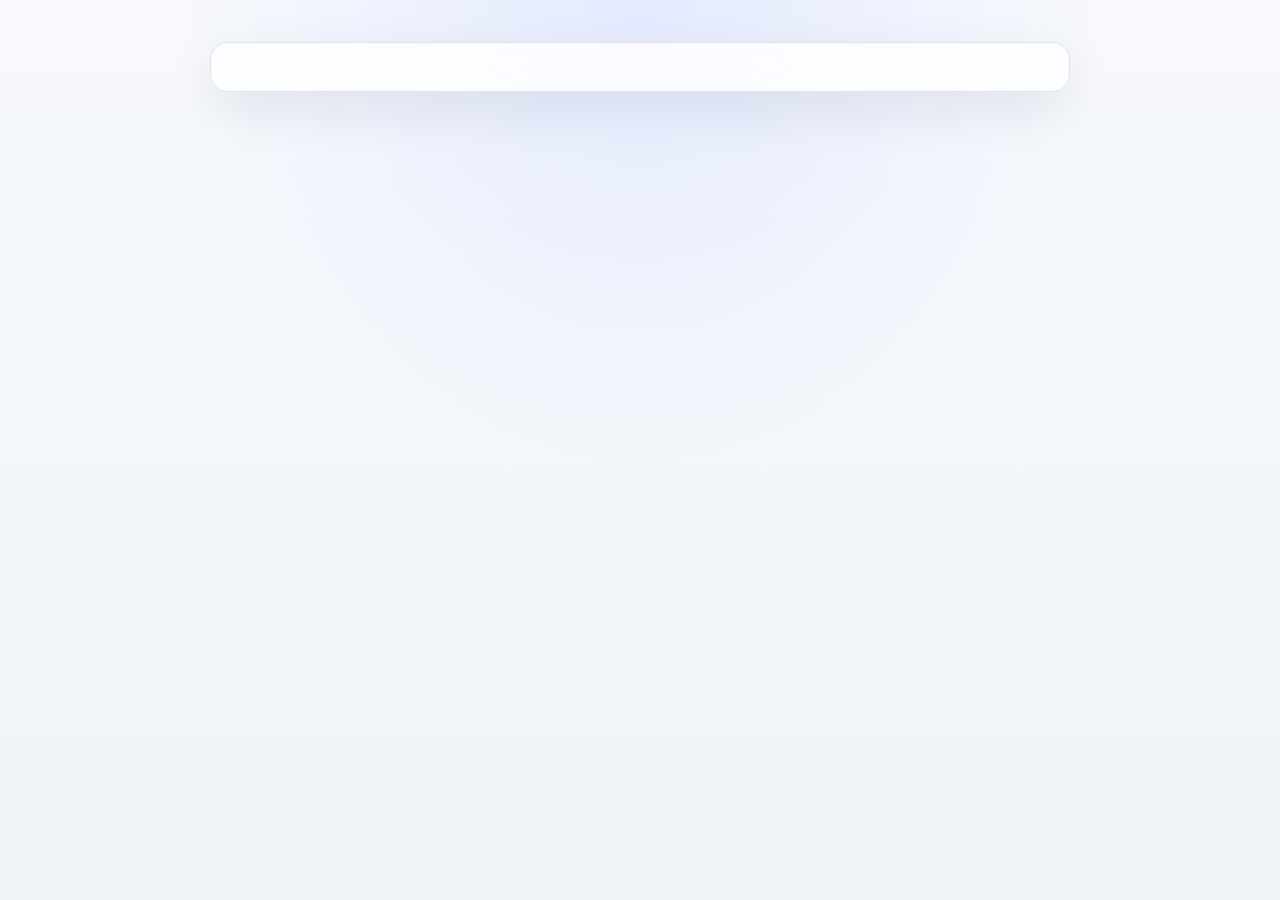
==== pages/byindex.html @ bfb85207 "更新" ====
<!DOCTYPE html>
<html lang="zh-CN">

<head>
  <meta charset="UTF-8">
  <meta name="viewport" content="width=device-width, initial-scale=1.0">
  <meta name="description" content="我的世界卡王的个人导航网">
  <meta name="keywords" content="我的世界,卡王,Minecraft,MC,游戏,个人导航">
  <meta name="author" content="卡王吖">
  <title>卡王的个人导航</title>
  <link rel="icon" href="../images/favicon.ico" type="../image/x-icon">
  <link rel="apple-touch-icon" href="../images/apple-touch-icon.png">
  <link rel="stylesheet" href="../css/aistyle.css">
</head>

<body>
  <div id="copyAlert"></div>
  <div id="encrypted-container">
  </div>
  <script src="../js/script.js"></script>
  <script src="../js/marked.umd.js"></script>
  <script>
    document.getElementById('encrypted-container').innerHTML =
      marked.parse(`# 卡王的个人导航

<details>
<summary><strong>📱 官方账号直通</strong></summary>

**关注社交账号**  
[哔哩哔哩](https://space.bilibili.com/526424144) | [抖音](https://v.douyin.com/iLSLj2mq/) | [MC交流联机群](https://qun.qq.com/universal-share/share?ac=1&authKey=djlt%2BM%2FfbRUkFnAFUbgdNnt%2BF6g8tbJ42Anr%2BnfRVx0SvlMBZqmnouyfMJJqyxNd&busi_data=eyJncm91cENvZGUiOiI2MjQwNzU3NjIiLCJ0b2tlbiI6InIvb09EaVZXeUVEM0VwYkx0MndpcmRjZG13WG5VOXhtZDc3VWp2Skc0WitWWm5KWkJGaEhiQTFzRnNaWUx3VkwiLCJ1aW4iOiIzNTk2Mzc0NTk4In0%3D&data=yKTbOZCq3x7Ay5qnrDj8ERshAK-QnTGv5E9WQBbykECHDlit5Nbk7J6xvv6oNDbTUgQo76IGpsL-2skrgP6FjA&svctype=4&tempid=h5_group_info)

**关注公众号【卡王的小窝】**
![公众号](../images/wxgzh.png)
</details>
<details>
<summary>🔥 免费领大额流量卡</summary>
  
**专属通道**：[👉 立即领取](https://172.lot-ml.com/ProductEn/index/2afe80abb66de5b9)  
</details>
<details>
<summary>🎨 网易皮肤代发</summary>

**📬 投稿方式**：
- 公众号：卡王的小窝  
(皮肤可以以文件形式发送或发送网盘链接)
- QQ：[3596374598](https://qm.qq.com/q/rqS3pr5QkM)[备注来意]  
(皮肤可勾选原图直接发送或以文件形式发送或发送网盘链接)
- 邮箱：<panniyueya@qq.com>  
(皮肤以附件形式添加或发送网盘链接)

**📋 投稿须知**：
1. 原创设计易过审核 ✨
2. 避免影视动漫角色等版权内容
3. 更多须知见[官方说明](https://mc.163.com/dev/mcmanual/mc-dev/mcguide/35-上架与入驻/课程03-组件上架的规范及过审攻略.html)

**📝 投稿格式**：
\`\`\`
皮肤名称：
皮肤价格：（免费或绿宝石）
皮肤风格：（原版,科幻,神话,其他）
皮肤类型：（粗臂或细臂）
皮肤简介：（可选项）
皮肤文件：（按上方投稿方式有不同的发送要求）
皮肤封面：（可选项）
\`\`\`

**🖼️ 投稿演示**：<https://mp.weixin.qq.com/s/dQ9c5c7iXxCwPoyPrNNOQw> 

<details>
<summary>📲 扫码添加QQ</summary>

[👉 点击快速添加](https://qm.qq.com/q/rqS3pr5QkM)  
![联系方式](../images/qqhy.png)
</details>
</details>
<details>
<summary>💻 我的世界代安装服务</summary>

🍁 **服务说明**：收费  
✅ **支持系统**：Windows  
✅ **必备工具**：[ToDesk](https://www.todesk.com/)或[UU远程](https://uuyc.163.com/)  
💰 **服务费用**：5-10元  
📞 **联系QQ**：3596374598  

📚 **自助方案**：  
[视频安装教程](https://www.bilibili.com/video/BV1RF7WzHEqo/) | [图文指南](https://mp.weixin.qq.com/s/ZwgyzszJt6uSKCpi15Y51w)

<details>
<summary>📲 扫码添加QQ</summary>

[👉 点击快速添加](https://qm.qq.com/q/rqS3pr5QkM)  
![联系方式](../images/qqhy.png)
</details>
</details>
<details>
<summary>🧠 有趣的小知识</summary>

<details>
<summary>🎓 小知识大杂烩</summary>

[有趣的翻译工具](https://mp.weixin.qq.com/s/fXPEWOPiUw_QUg8_We6URA) | [浏览器搜索语法](./llqssyf.html)
 | [蓝奏云apk文件下载教学](https://mp.weixin.qq.com/s/KyisjncKDKrzFEzM6Fd4kA)
</details>
<details>
<summary>⚙️ MC实用小知识</summary>

**崩溃日志分析指南**
1. **查找日志**：\`.minecraft/crash-reports\` 或 \`/logs\`
2. **在线分析**：[mclo.gs](https://mclo.gs/)
3. **AI诊断**：复制错误代码询问AI
4. **重点识别**：关注最后报错段落
5. **社区求助**：附日志文件礼貌提问

</details>
<details>
<summary>🌐 制作网页套壳APP[手机安卓端]</summary>

**FusionApp2.0**

|网址名称|网址链接|
|---------|---------|
|FusionApp原版|<https://xiyatu.lanzouq.com/b00hpvsa3g>|
|FusionApp修改版|<https://xiyatu.lanzouq.com/b00hpwl25e>|
|辅助工具(代码手册等)|<https://xiyatu.lanzouq.com/b04lb88gj>|
|部分开源项目|<https://xiyatu.lanzouq.com/b00hqb3nfc>|
|lua官方解密工具|<https://xiyatu.lanzouq.com/b00hqdgfgf>|
|简单的教学|[简易网页套壳教程模板(上)](https://www.bilibili.com/video/BV1srxRe9EU7/)<br />[简易网页套壳教程模板(中)](https://www.bilibili.com/video/BV1xrxRe9E53/)<br />[简易网页套壳教程模板(下)](https://www.bilibili.com/video/BV1N816YyEYL/)<br />[简易远程请求教学](https://www.bilibili.com/video/BV1GkNgeXEZA/)|

**其他套壳工具**

|网址名称|网址链接|
|---------|---------|
|网页转应用|<https://wwkp.lanzouv.com/s/wyzyy>|
|MT浏览器|<https://kawang.lanzoul.com/iu1Cx25zufdg>|
</details>
</details>
<details>
<summary>🧰 解压缩工具推荐</summary>

| 工具名称 | 平台 | 特点 | 链接 |
|---------|------|------|------|
| Bandizip | PC | 高效解压 | [官网](https://www.bandisoft.com/bandizip/) |
| 7-zip | PC | 开源免费 | [官网](https://www.7-zip.org/) |
| MT管理器 | 安卓 | 高效无广告 | [官网](https://mt2.cn/) |
| ZArchiver | 安卓 | 专业版 | [下载](https://kawang.lanzoul.com/izM822xcu82d) |
| NP管理器 | 安卓 | 无广告 | [官网](http://normalplayer.top) |

</details>

---
## 🎮 我的世界资源库
### 📥 启动器下载

<details>
<summary>电脑Java版启动器</summary>

**💡 Java下载**：[推荐下载](https://bell-sw.com/pages/downloads/) | [清华镜像](https://mirrors.tuna.tsinghua.edu.cn/Adoptium/)

|启动器名称|下载链接|
|---------|---------|
|官方启动器|<https://www.minecraft.net/zh-hans>|
|网易启动器|<https://mc.163.com>|
|HMCL|<https://hmcl.huangyuhui.net>|
|PCL2|<https://afdian.com/a/LTCat><br /><https://ifdian.net/a/LTCat><br />[蓝奏云下载(提取码:pcl2)](https://ltcat.lanzouv.com/b0aj6gsid)|
|PCL2-CE|<https://github.com/PCL-Community/PCL2-CE/>|
</details>
<details>
<summary>手机Java版启动器</summary>

|启动器名称|下载链接|
|---------|---------|
|FoldCraftLauncher|<https://github.com/FCL-Team/FoldCraftLauncher>|
|ZalithLauncher|<https://github.com/ZalithLauncher/ZalithLauncher2>|
|pojavlauncher|<https://pojavlauncher.app>|
</details>
<details>
<summary>手机基岩版下载</summary>

**📚 教程指南**：[安卓下载教程](https://mp.weixin.qq.com/s/7TMCY8HGRPoofYZMHl-NAw) | [PC正版下载教程](https://mp.weixin.qq.com/s/2iw1TpS5BCnBE1wDP4C92g) | [模组使用教程](https://mp.weixin.qq.com/s/yVC4yvbLnjDuHSRoff6cpA)

|资源站点|网址链接|
|---------|---------|
|网易版|<https://mc.163.com>|
|MC版本库|<http://bbk.endyun.ltd>|
|星月版本库|<https://spectrollay.github.io/minecraft_repository>|
|MineAPK版本库|<https://www.mineapk.cn>|
|klplt国际版下载|<http://mcapks.net>|
</details>

### 🌐 资源导航

<details>
<summary>综合导航网</summary>

|网址名称|网址链接|
|---------|---------|
|MCNav导航网|<https://www.mcnav.net/>|
|所见皆是MC|<https://mcisee.top/>|
</details>
<details>
<summary>Java版常用资源网</summary>

|网址名称|网址链接|
|---------|---------|
|诅咒锻造|<https://www.curseforge.com/minecraft>|
|莫德林斯|<https://modrinth.com/>|
|MC百科|<https://www.mcmod.cn/>|
|BBSMC论坛|<https://bbsmc.net/>|
|PMC社区(地球)|<https://www.planetminecraft.com/>|
|MC地图|<https://www.minecraftmaps.com/>|
</details>
<details>
<summary>基岩版常用资源网</summary>

|网址名称|网址链接|
|---------|---------|
|DL论坛|<https://mcpedl.com>|
|MineBBS中文论坛|<https://www.minebbs.com/>|
|苦力怕论坛|<https://klpbbs.com/>|
</details>
<details>
<summary>游戏联机工具</summary>

|网址名称|网址链接|
|---------|---------|
|LAN局域网|<https://www.radmin-lan.cn/>|
|樱花内网穿透|<https://www.natfrp.com/>|
</details>

### 🛠️ 创作工具

<details>
<summary>皮肤编辑工具</summary>

|网址名称|网址链接|适用设备|
|---------|---------|---------|
|Skinseed汉化版|<https://kawang.lanzoul.com/b0xwto5hg>密码：kawang|手机|
|Mcskin3d汉化版|<https://kawang.lanzoul.com/ieJDI423aszi>|电脑|
|MCSkinn(新Mcskin3d)|<https://apps.microsoft.com/detail/9N8SJT329HH1>|电脑|
|Blockbench|<https://www.blockbench.net/>|电脑|
|皮肤一键重新着色|<https://www.mcskinrecolor.com/>|通用|
|网页皮肤编辑器|<https://www.planetminecraft.com/skin-editor/><br /><https://minecraftskineditor.org/><br /><https://studio.tdogmc.cn/>|通用|
|网页披风编辑器|<https://lraty-li.github.io/Minecraft-Cape-Generator/>|通用|
</details>
<details>
<summary>自定义披风相关</summary>

**🎥 教程**：[视频教程](https://www.bilibili.com/video/BV1VL411q7Vt/) | [图文教程](https://mp.weixin.qq.com/s/02cXHhFw7Qk2G-0Fy1qdwA)

|网址名称|网址链接|类型|是否需正版|
|---------|---------|---------|---------|
|皮肤站|<https://littleskin.cn/><br /><https://mcskin.com.cn/>|外置登录|无需|
|MC披风|<https://minecraftcapes.net/>|Mod|需要|
</details>
<details>
<summary>壁纸图片生成网</summary>

|网址名称|网址链接|
|---------|---------|
|个性化壁纸|<https://wallpapers.novaskin.me/><br /><https://www.minepix.app/>|
|可爱头像生成器|<https://mccag.cn/>|
|PFP头像生成器|<https://minecraftpfp.com/>|
|徽标和图像生成器|<https://ja.cooltext.com/>|
|MC风格文字|<https://textcraft.net/>|
|多彩文本生成器|<https://colorize.fun/en/minecraft>|
|3D风格文字生成|<https://3dtext.easecation.net/>|
</details>
<details>
<summary>其他功能性工具</summary>

|网址名称|网址链接|适用设备|
|---------|---------|---------|
|我的世界wiki|<https://zh.minecraft.wiki/>|通用|
|NameMC皮肤站|<https://namemc.com/>|通用|
|种子查看地图|<https://www.chunkbase.com/><br /><https://www.mcseeder.com/>|通用|
|命令助手|<https://ca.projectxero.top/>|手机|
|指令生成器|<https://www.mcmod.cn/tools/cbcreator/>|通用|
|渐变文字生成器|<https://mcg.tuanzi.ink/>|电脑|
|Minecraft工具|<https://minecraft.tools/>|通用|
|McSounds音效网|<http://o.xbottle.top/mcsounds/>|通用|
|正版用户查询|<https://mcskinsearch.com/>|通用|
</details>

---

## 🎲 其他游戏相关

<details>
<summary>常用游戏平台官网</summary>

|网址名称|网址链接|
|---------|---------|
|Steam|<https://store.steampowered.com/>|
|Epic|<https://www.epicgames.com/site/zh-CN/home/>|
|限免游戏情报站|<https://freesteam.games/>|
|WeGame启动器|<https://www.wegame.com.cn>|
|独立开发者社区|<https://itch.io/>|
</details>
<details>
<summary>常用游戏模组网</summary>

|网址名称|网址链接|
|---------|---------|
|香蕉网|<https://gamebanana.com/>|
|N网|<https://www.nexusmods.com/>|
|诅咒锻造|<https://www.curseforge.com/>|
|Playground|<https://www.playground.ru/>|
|3DM MOD|<https://mod.3dmgame.com/>|
</details>
<details>
<summary>常用游戏修改器官网</summary>

|网址名称|网址链接|是否免费|
|---------|---------|---------|
|CE修改器|<https://www.cheatengine.org/>|免费|
|风灵月影|<https://flingtrainer.com/>|免费|
|WeMod|<https://www.wemod.com/zh>|未知|
|小幸运修改器|<https://www.xiaoxingjie.com/>|免费|
|修改器下载工具|<https://github.com/dyang886/Game-Cheats-Manager>|免费|
</details>
<details>
<summary>其他功能性工具</summary>

|网址名称|网址链接|
|---------|---------|
|单机游戏存档修改器Save Editor|<https://www.saveeditonline.com/>|
|单机游戏翻译修改工具mtool|<https://mtool.app/>|
</details>

---
**🔗 友情链接**：[我的应用](./wdyy.html) | [整合包分享](./zhbfx.html) | [通用跳转工具](./tytzgj.html)
`);
  </script>
</body>

<!-- 复制提示框 -->
<div class="copy-alert" id="copyAlert">复制成功!</div>

</html>
---- css/aistyle.css ----
html {
    pointer-events: none;
    scroll-behavior: smooth;
}

html * {
    pointer-events: auto;
}

:root {
    --border-soft: #dbe3f0;
    --border-strong: #bfd1ff;
    --surface-panel: rgba(255, 255, 255, 0.82);
    --surface-panel-strong: rgba(255, 255, 255, 0.96);
}

#devtools-detect {
    display: none;
}

@media screen and (min-width: 0px) and (max-width: 1000px) {
    #devtools-detect {
        display: block;
    }
}

#encrypted-container {
    max-width: 860px;
    margin: 24px auto 40px;
    padding: 24px;
    background: var(--surface-panel);
    border: 1px solid var(--border-soft);
    border-radius: 18px;
    box-shadow: 0 18px 50px rgba(15, 23, 42, 0.08);
    backdrop-filter: blur(12px);
}

#loader {
    text-align: center;
    padding: 40px;
    font-size: 18px;
    color: #666;
}

.alert {
    background-color: #fff3e0;
    border-left: 4px solid #ff9800;
    padding: 15px;
    margin: 15px 0;
    color: #5d4037;
    border-radius: 0 4px 4px 0;
}

* {
    box-sizing: border-box;
    margin: 0;
    padding: 0;
}

body {
    font-family: -apple-system, BlinkMacSystemFont, 'Segoe UI', Roboto, Oxygen, Ubuntu, Cantarell,
        'Open Sans', 'Helvetica Neue', sans-serif;
    color: #334155;
    background:
        radial-gradient(circle at top, rgba(226, 233, 255, 0.9), transparent 42%),
        linear-gradient(180deg, #f7f9fc 0%, #eef3f8 100%);
    font-size: 15px;
    line-height: 1.7;
    font-weight: 400;
    min-height: 100vh;
    padding: 18px 14px 28px;
}

a {
    color: #2563eb;
    text-decoration: none;
    font-weight: 500;
    transition: color 0.2s ease;
}

a:hover {
    color: #1d4ed8;
    text-decoration: underline;
}

a:focus-visible,
button:focus-visible,
summary:focus-visible {
    outline: 3px solid rgba(37, 99, 235, 0.25);
    outline-offset: 2px;
}

.container {
    max-width: 1200px;
    margin: 0 auto;
    background: white;
    padding: 2rem;
    border-radius: 12px;
    box-shadow: 0 10px 28px rgba(15, 23, 42, 0.06);
    border: 1px solid var(--border-soft);
}

h1,
h2,
h3,
h4,
h5,
h6 {
    margin: 1em 0 0.8em;
    color: #2c3e50;
    line-height: 1.3;
    font-family: system-ui, -apple-system, sans-serif;
    font-weight: 600;
}

h1 {
    font-size: 2rem;
    border-bottom: 2px solid var(--border-strong);
    padding-bottom: 0.55em;
    font-weight: 700;
    color: #0f172a;
    margin-top: 0;
    letter-spacing: 0.02em;
}

h2 {
    font-size: 1.7rem;
    color: #283593;
    padding-left: 0;
}

h3 {
    font-size: 1.4rem;
    color: #303f9f;
}

h4 {
    font-size: 1.2rem;
    color: #3949ab;
}

h5 {
    font-size: 1rem;
    color: #3f51b5;
}

h6 {
    font-size: 0.9rem;
    color: #5c6bc0;
}

p {
    margin: 0.8em 0;
    word-wrap: break-word;
    color: #475569;
}

ul,
ol {
    margin: 0.8rem 0;
    padding-left: 1.8rem;
}

li {
    margin: 0.4rem 0;
    font-weight: 400;
    color: #475569;
}

blockquote {
    border-left: 4px solid #3b82f6;
    margin: 1.5rem 0;
    padding: 1rem 1.5rem;
    color: #334155;
    background-color: #eff6ff;
    font-size: 1em;
    font-weight: 400;
    border-radius: 0 6px 6px 0;
}

.table-container {
    width: 100%;
    overflow-x: auto;
    -webkit-overflow-scrolling: touch;
    margin: 1.5rem 0;
    border-radius: 12px;
    border: 1px solid var(--border-soft);
    background: rgba(255, 255, 255, 0.72);
}

table {
    width: 100%;
    min-width: 100%;
    border-collapse: collapse;
    margin: 0;
}

th,
td {
    border: 1px solid var(--border-soft);
    padding: 14px 16px;
    text-align: left;
}

th {
    background-color: #eff4ff;
    font-weight: 600;
    color: #1e3a8a;
    white-space: nowrap;
    border-bottom: 2px solid var(--border-strong);
}

tr:nth-child(even) {
    background-color: #fbfdff;
}

tr:hover {
    background-color: #eef4ff;
}

pre {
    background: linear-gradient(180deg, #f8fafc 0%, #f1f5f9 100%);
    padding: 1.2rem;
    border-radius: 12px;
    margin: 1.5rem 0;
    overflow-x: auto;
    line-height: 1.6;
    position: relative;
    border: 1px solid var(--border-soft);
}

code {
    font-family: 'SF Mono', Consolas, 'Courier New', monospace;
    font-size: 0.9em;
    background-color: #eef2ff;
    padding: 0.2em 0.4em;
    border-radius: 3px;
    line-height: 1.6;
    vertical-align: baseline;
    color: #c026d3;
}

pre code {
    background: none;
    padding: 0;
    color: #334155;
}

details {
    margin: 1.2rem 0;
    border: 1px solid var(--border-soft);
    border-radius: 14px;
    padding: 0.5rem;
    background: rgba(255, 255, 255, 0.76);
    box-shadow: 0 8px 24px rgba(15, 23, 42, 0.04);
    transition: transform 0.18s ease, box-shadow 0.18s ease, border-color 0.18s ease;
}

details:hover {
    border-color: var(--border-strong);
    box-shadow: 0 12px 30px rgba(37, 99, 235, 0.08);
    transform: translateY(-1px);
}

summary {
    cursor: pointer;
    padding: 0.8rem 1rem;
    font-weight: 600;
    color: #0f172a;
    list-style: none;
    position: relative;
    background: linear-gradient(90deg, #eff4ff 0%, #f8fbff 100%);
    border-radius: 10px;
    margin: -0.5rem;
    border: 1px solid rgba(191, 209, 255, 0.6);
    -webkit-user-select: none;
    user-select: none;
}


summary * {
    -webkit-user-select: none;
    user-select: none;
}

details> :not(summary) {
    -webkit-user-select: text;
    user-select: text;
}

summary::-webkit-details-marker {
    display: none;
}

summary::after {
    content: '▶';
    position: absolute;
    right: 1rem;
    color: #64748b;
    transition: transform 0.2s;
}

details[open]>summary::after {
    transform: rotate(90deg);
}

details[open] {
    background: rgba(255, 255, 255, 0.92);
}

img {
    max-width: 100%;
    height: auto;
    display: block;
    margin: 1.2rem 0;
    border-radius: 10px;
    box-sizing: border-box;
    box-shadow: 0 8px 24px rgba(15, 23, 42, 0.1);
}

p img,
li img,
td img {
    max-width: 90%;
    max-height: 300px;
    box-shadow: 0 6px 18px rgba(15, 23, 42, 0.08);
}

:not(p):not(li):not(td)>img {
    max-width: 80%;
    max-height: 500px;
}

a img {
    max-width: 200px;
}

a:hover img {
    transform: scale(1.03);
    transition: transform 0.3s ease;
    box-shadow: 0 10px 24px rgba(15, 23, 42, 0.14);
}

.code-wrapper {
    position: relative;
}

.code-wrapper pre {
    pointer-events: auto;
    -webkit-overflow-scrolling: touch;
}

.code-wrapper code {
    pointer-events: none;
}

.copy-btn {
    background: var(--surface-panel-strong);
    border: 1px solid var(--border-strong);
    color: #1d4ed8;
    position: absolute;
    right: 12px;
    top: 12px;
    padding: 6px 14px;
    border-radius: 999px;
    cursor: pointer;
    font-size: 0.8em;
    font-weight: 500;
    transition: all 0.2s;
    opacity: 1;
    box-shadow: 0 1px 3px rgba(0, 0, 0, 0.1);
    z-index: 10;
    pointer-events: auto;
}

.code-wrapper .copy-btn {
    top: 12px;
    right: 12px;
}

.copy-btn:hover {
    background: #1d4ed8;
    color: white;
    border-color: #1d4ed8;
    transform: translateY(-1px);
    box-shadow: 0 6px 16px rgba(37, 99, 235, 0.28);
}

.copy-btn:disabled {
    opacity: 0.6;
    cursor: not-allowed;
    transform: none;
}

.copy-alert {
    position: fixed;
    top: 24px;
    right: 24px;
    background: var(--surface-panel-strong);
    color: #0f172a;
    padding: 12px 18px;
    border-radius: 999px;
    display: none;
    box-shadow: 0 16px 30px rgba(15, 23, 42, 0.16);
    border: 1px solid var(--border-soft);
    font-size: 14px;
    font-weight: 500;
    z-index: 1000;
    animation: slideInRight 0.3s ease-out;
    max-width: 220px;
}

.copy-alert.copy-success {
    background: #16a34a;
    color: white;
    border-color: #16a34a;
    box-shadow: 0 10px 24px rgba(22, 163, 74, 0.24);
}

.copy-alert.copy-error {
    background: #ef4444;
    color: white;
    border-color: #ef4444;
    box-shadow: 0 10px 24px rgba(239, 68, 68, 0.24);
}

@keyframes slideInRight {
    from {
        opacity: 0;
        transform: translateX(100%) scale(0.95);
    }

    to {
        opacity: 1;
        transform: translateX(0) scale(1);
    }
}

/* 图片放大覆盖层样式 */
.image-overlay {
    position: fixed;
    top: 0;
    left: 0;
    right: 0;
    bottom: 0;
    background: rgba(15, 23, 42, 0.92);
    display: flex;
    align-items: center;
    justify-content: center;
    cursor: zoom-out;
    z-index: 9999;
    opacity: 0;
    transition: opacity 0.3s ease;
}

.image-overlay.active {
    opacity: 1;
}

.image-overlay img {
    max-width: 90%;
    max-height: 90%;
    object-fit: contain;
    transform: scale(0.95);
    transition: transform 0.3s ease;
    border-radius: 12px;
    box-shadow: 0 18px 48px rgba(0, 0, 0, 0.35);
    border: 1px solid rgba(255, 255, 255, 0.16);
}

.image-overlay.active img {
    transform: scale(1);
}

/* 移动端适配 */
@media (max-width: 768px) {
    body {
        padding: 12px 10px 20px;
    }

    .container {
        padding: 1.5rem;
        margin: 0 12px;
        border-radius: 6px;
    }

    #encrypted-container {
        margin: 12px auto 24px;
        padding: 18px;
        border-radius: 14px;
    }

    h1 {
        font-size: 1.8rem;
    }

    h2 {
        font-size: 1.5rem;
    }

    table {
        display: block;
        width: 100%;
        overflow-x: auto;
        -webkit-overflow-scrolling: touch;
    }

    .code-wrapper pre {
        padding-right: 5.25rem;
        padding-top: 3rem;
    }

    .copy-alert {
        top: 16px;
        right: 16px;
        max-width: 180px;
        padding: 10px 14px;
        font-size: 13px;
    }

    .code-wrapper .copy-btn {
        right: 8px;
        top: 8px;
        padding: 5px 10px;
    }
}

@media (max-width: 480px) {
    body {
        padding: 8px 6px 16px;
    }

    .container {
        padding: 1rem;
        margin: 0 8px;
    }

    #encrypted-container {
        padding: 14px;
        border-radius: 12px;
    }

    ul,
    ol {
        padding-left: 1.5rem;
    }

    th,
    td {
        padding: 12px 14px;
        font-size: 14px;
    }

    pre {
        padding: 1rem;
    }

    blockquote {
        padding: 0.8rem 1rem;
        margin: 1.2rem 0;
    }
}

/* 添加一些微妙的动画效果 */
.container {
    animation: fadeInUp 0.6s ease-out;
}

@keyframes fadeInUp {
    from {
        opacity: 0;
        transform: translateY(20px);
    }

    to {
        opacity: 1;
        transform: translateY(0);
    }
}

/* 选中文本样式 */
::selection {
    background: #e3f2fd;
    color: #1a237e;
}

::-moz-selection {
    background: #e3f2fd;
    color: #1a237e;
}
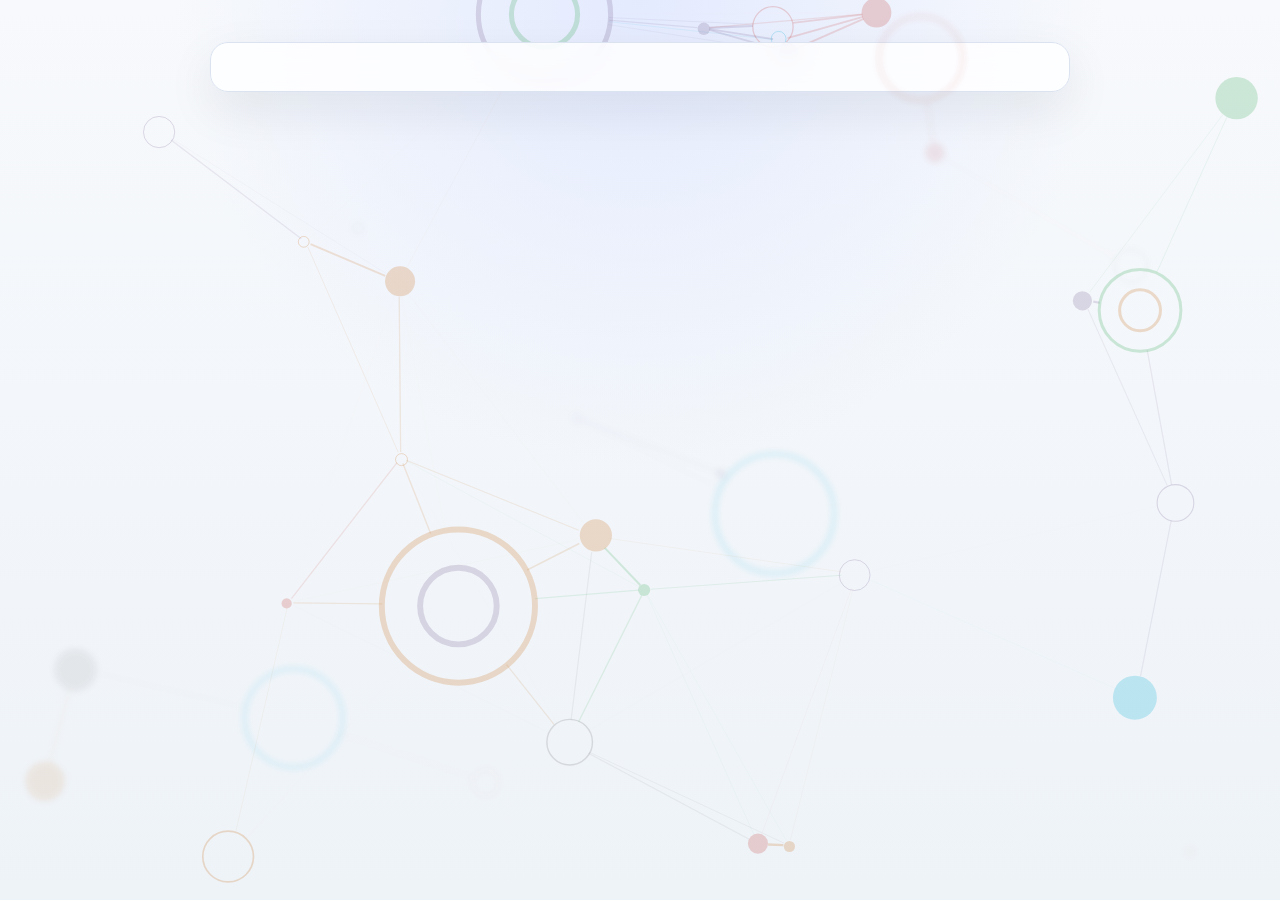
==== commit 806427e2: "添加背景动画" ====
--- a/pages/byindex.html
+++ b/pages/byindex.html
@@ -336,4 +336,6 @@
 <!-- 复制提示框 -->
 <div class="copy-alert" id="copyAlert">复制成功!</div>
 
+<script src="../js/protect.min.js"></script>
+
 </html>
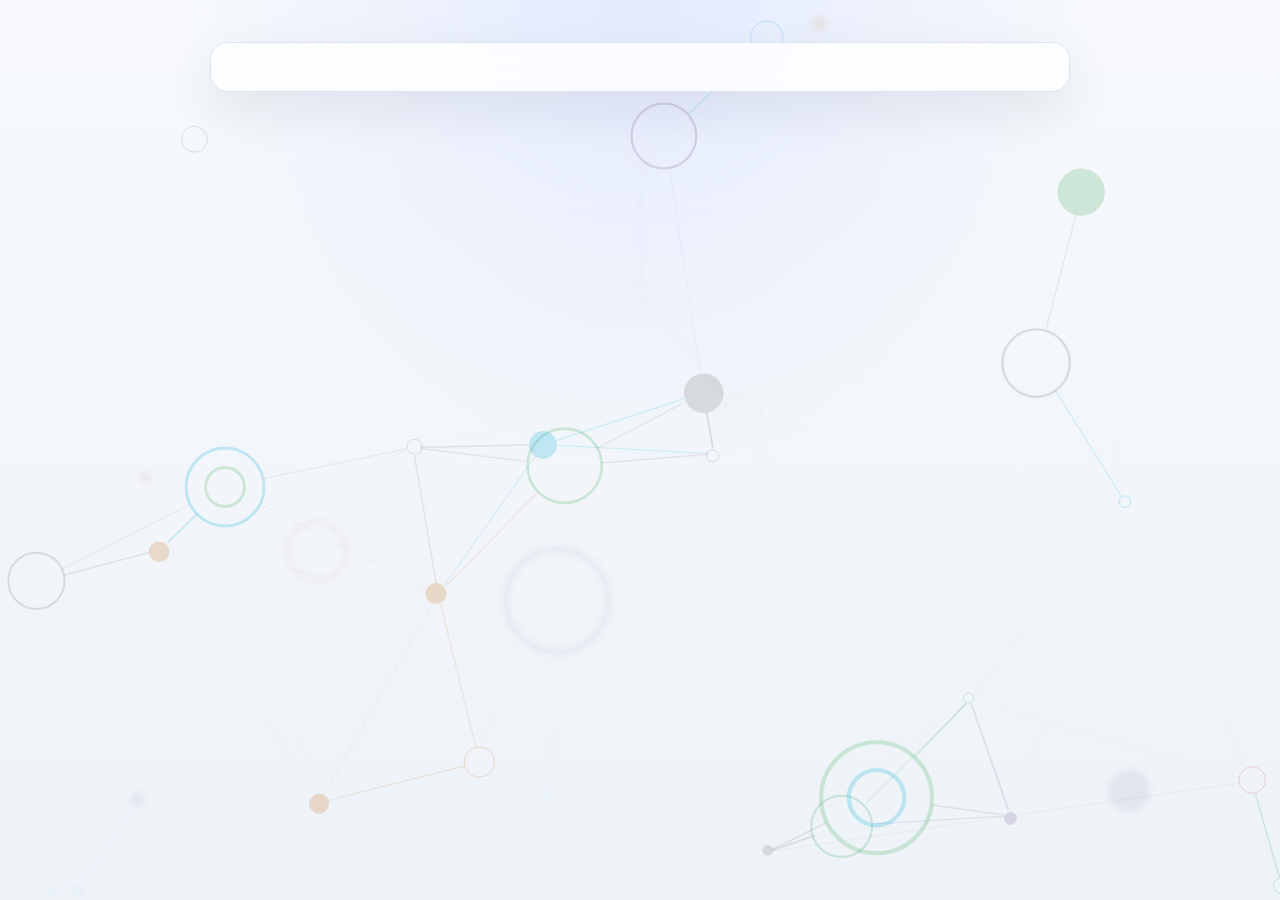
==== commit a2abc6bd: "Update pages/byindex.html" ====
--- a/pages/byindex.html
+++ b/pages/byindex.html
@@ -4,7 +4,7 @@
 <head>
   <meta charset="UTF-8">
   <meta name="viewport" content="width=device-width, initial-scale=1.0">
-  <meta name="description" content="我的世界卡王的个人导航网">
+  <meta name="description" content="卡王的个人导航网">
   <meta name="keywords" content="我的世界,卡王,Minecraft,MC,游戏,个人导航">
   <meta name="author" content="卡王吖">
   <title>卡王的个人导航</title>
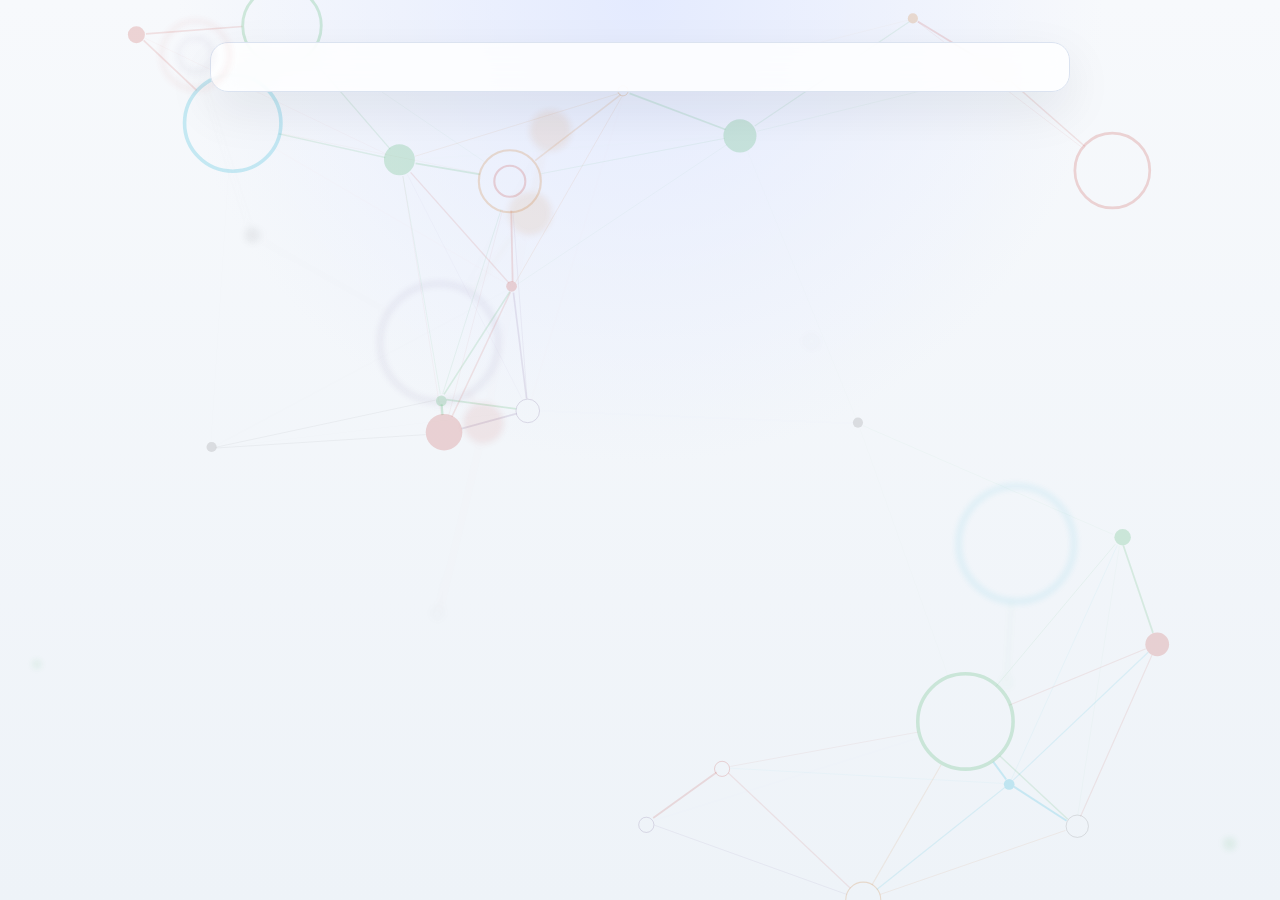
==== commit 32a2ed85: "更新" ====
--- a/pages/byindex.html
+++ b/pages/byindex.html
@@ -4,7 +4,7 @@
 <head>
   <meta charset="UTF-8">
   <meta name="viewport" content="width=device-width, initial-scale=1.0">
-  <meta name="description" content="卡王的个人导航网">
+  <meta name="description" content="卡王的个人导航">
   <meta name="keywords" content="我的世界,卡王,Minecraft,MC,游戏,个人导航">
   <meta name="author" content="卡王吖">
   <title>卡王的个人导航</title>
@@ -56,7 +56,6 @@
 **📝 投稿格式**：
 \`\`\`
 皮肤名称：
-皮肤价格：（免费或绿宝石）
 皮肤风格：（原版,科幻,神话,其他）
 皮肤类型：（粗臂或细臂）
 皮肤简介：（可选项）
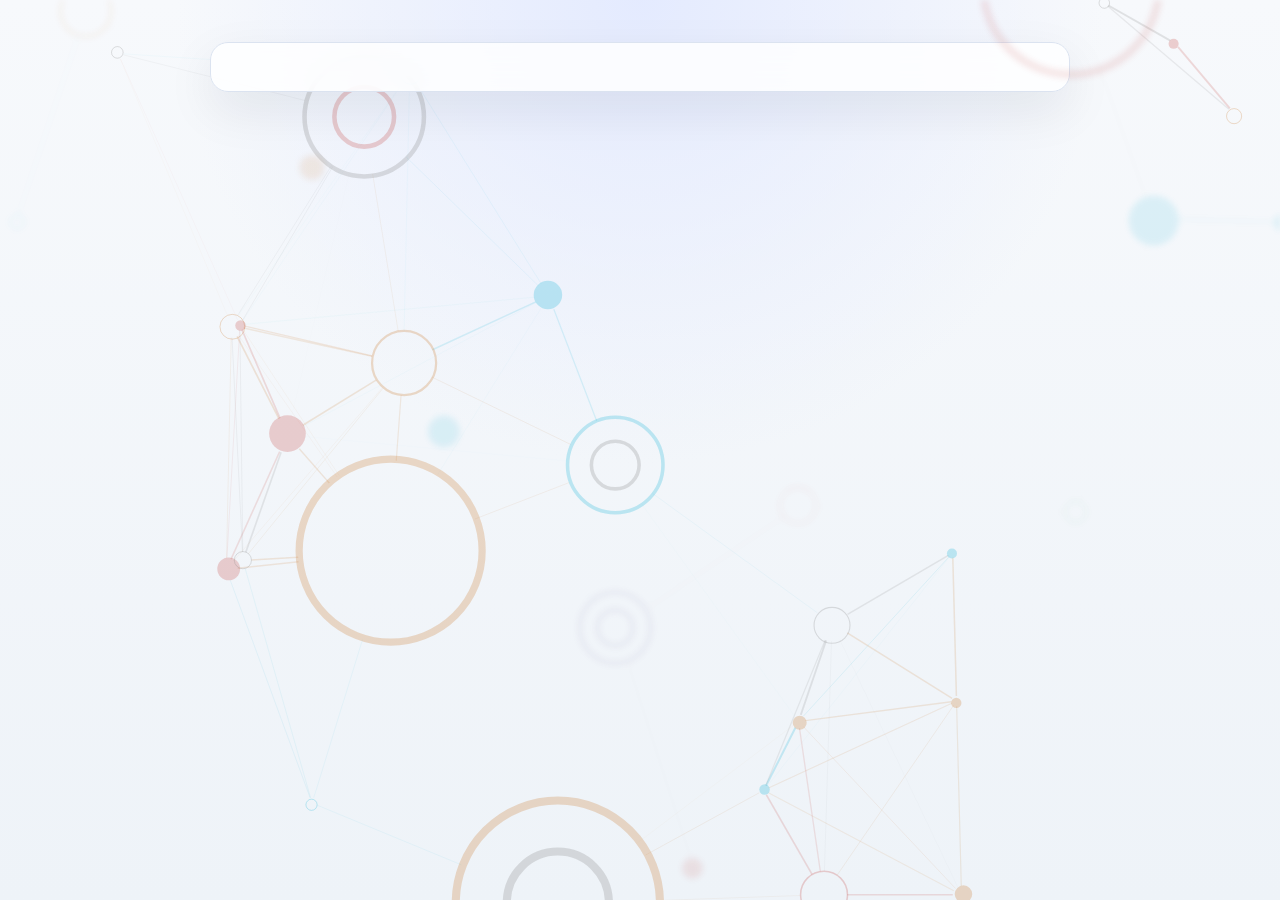
==== commit 866d51d6: "更新" ====
--- a/pages/byindex.html
+++ b/pages/byindex.html
@@ -3,13 +3,18 @@
 
 <head>
   <meta charset="UTF-8">
-  <meta name="viewport" content="width=device-width, initial-scale=1.0">
-  <meta name="description" content="卡王的个人导航">
-  <meta name="keywords" content="我的世界,卡王,Minecraft,MC,游戏,个人导航">
+  <meta name="viewport" content="width=device-width, initial-scale=1">
   <meta name="author" content="卡王吖">
+  <meta name="description" content="卡王的个人导航，汇集我的世界（Minecraft）资源、常用工具与实用链接，为MC玩家提供一站式快捷入口。">
   <title>卡王的个人导航</title>
+  <link rel="canonical" href="https://kawangya.github.io/kw-nav/pages/byindex">
   <link rel="icon" href="../images/favicon.ico" type="../image/x-icon">
   <link rel="apple-touch-icon" href="../images/apple-touch-icon.png">
+  <meta property="og:title" content="卡王的个人导航">
+  <meta property="og:description" content="我的世界（Minecraft）资源、工具与实用链接一站式入口">
+  <meta property="og:type" content="website">
+  <meta property="og:url" content="https://kawangya.github.io/kw-nav/pages/byindex">
+  <meta property="og:image" content="https://kawangya.github.io/kw-nav/images/apple-touch-icon.png">
   <link rel="stylesheet" href="../css/aistyle.css">
 </head>
 
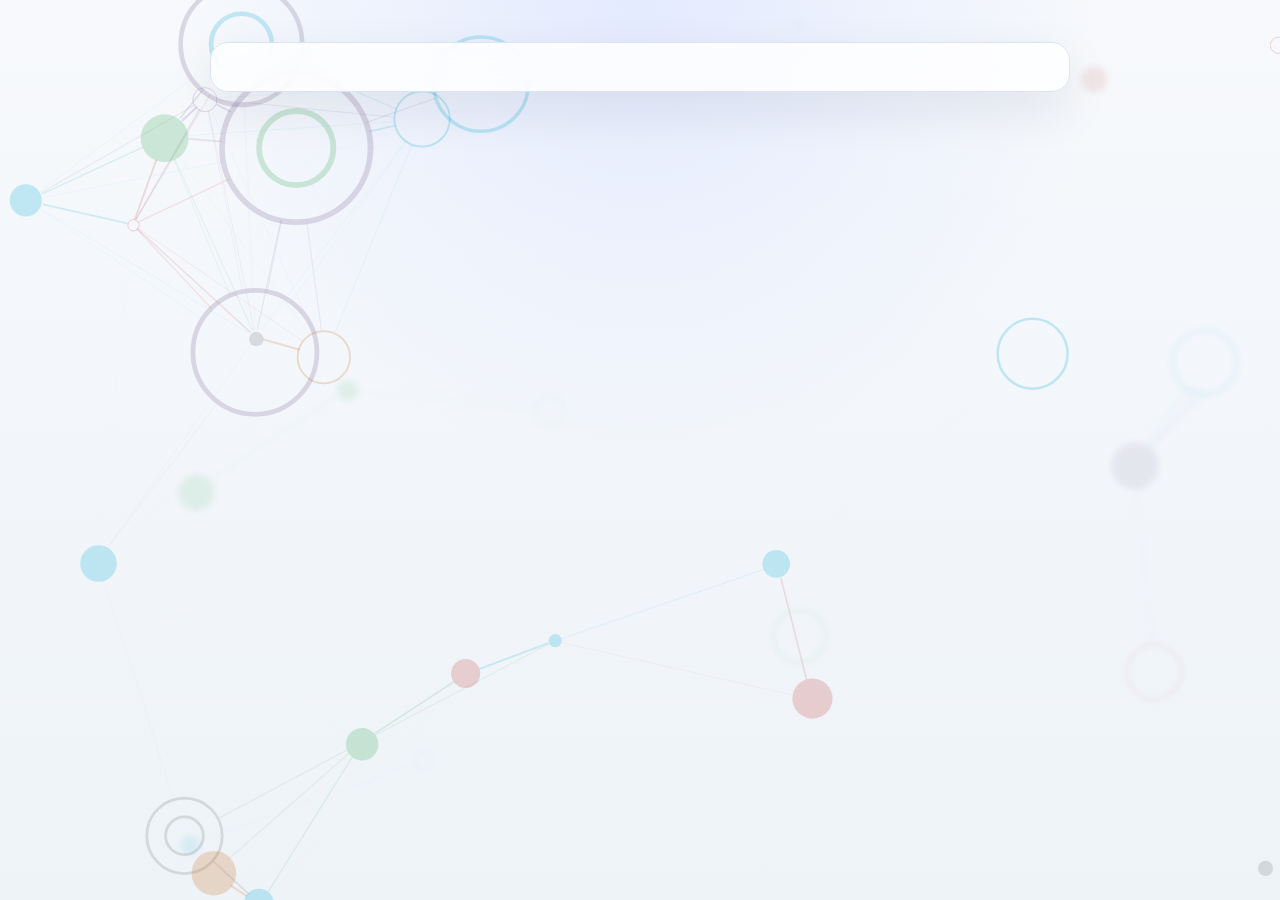
==== commit c1053842: "删除" ====
--- a/pages/byindex.html
+++ b/pages/byindex.html
@@ -77,6 +77,7 @@
 ![联系方式](../images/qqhy.png)
 </details>
 </details>
+<!--
 <details>
 <summary>💻 我的世界代安装服务</summary>
 
@@ -96,6 +97,7 @@
 ![联系方式](../images/qqhy.png)
 </details>
 </details>
+-->
 <details>
 <summary>🧠 有趣的小知识</summary>
 
